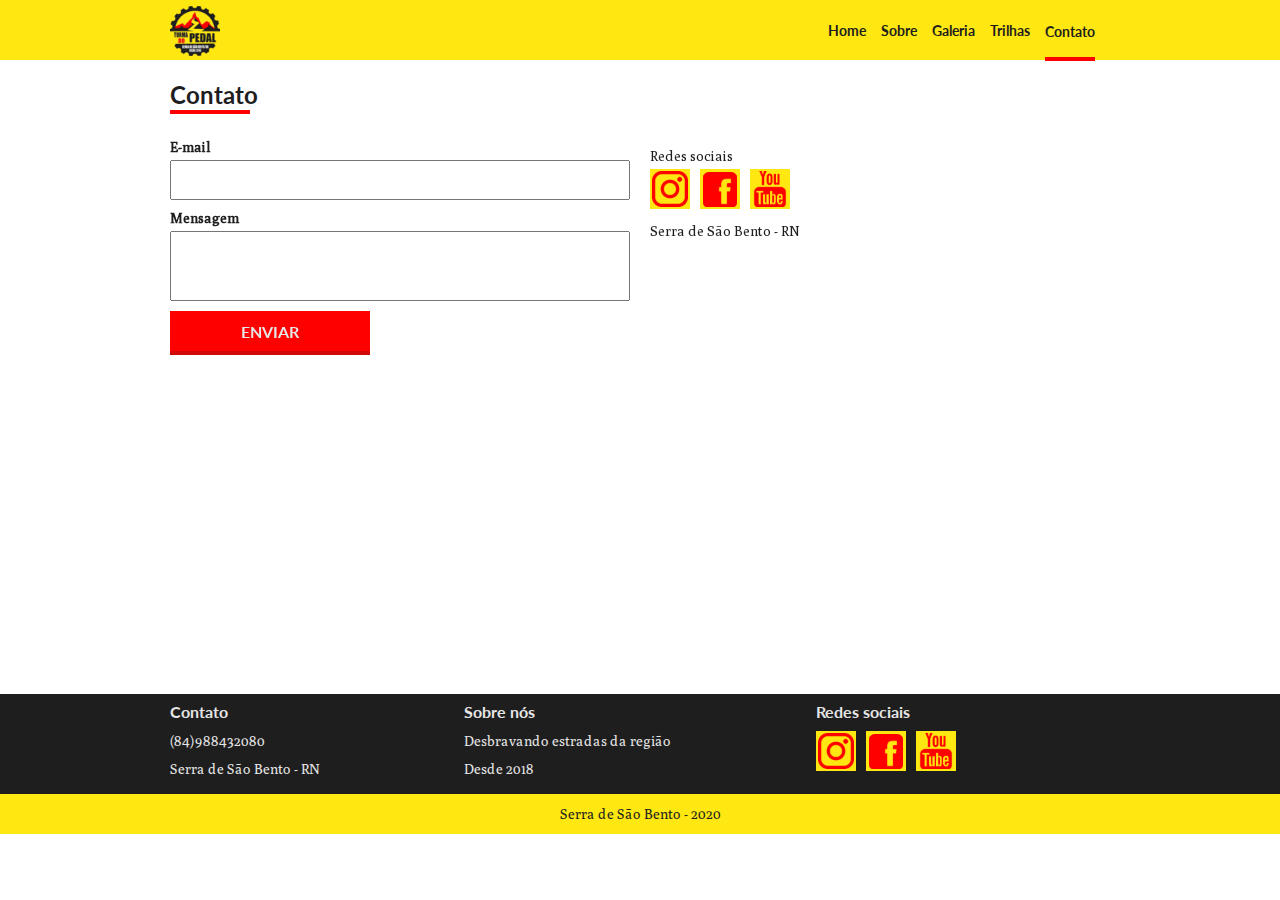
==== contato.html @ 05eb194c "finalizando site" ====
<!DOCTYPE html>
<html lang="en">

<head>
  <meta charset="UTF-8">
  <meta name="viewport" content="width=device-width, initial-scale=1.0">
  <link href="https://fonts.googleapis.com/css2?family=Lato:wght@300;700;900&display=swap" rel="stylesheet">
  <link href="https://fonts.googleapis.com/css2?family=Poly:ital@0;1&display=swap" rel="stylesheet">
  <link rel="stylesheet" href="./assets//css/style.css">
  <meta name="viewport" content="width=device-width, initial-scale=1.0">
  <script src="https://ajax.googleapis.com/ajax/libs/jquery/3.5.1/jquery.min.js"></script>
  <title>Turma do Pedal - Contato</title>
</head>

<body>
  <header class="header">
    <div class="conteudo-header container">
      <div class="logo anime">
        <a href="index.html">
          <img src="./assets/imagens/logo.svg" alt="Turma do Pedal">
        </a>
      </div>
      <nav class="menu">
        <ul>
          <li><a href="index.html">Home</a></li>
          <li><a href="sobre.html">Sobre</a></li>
          <li><a href="galeria.html">Galeria</a></li>
          <li><a href="trilhas.html">Trilhas</a></li>
          <li><a href="contato.html" class="active">Contato</a></li>
        </ul>
      </nav>
    </div>
  </header>

  <section class="contato-area container">
    <h1 class="titulo">Contato</h1>
    <div class="contato-form-sociais anime">
      <form>
        <label for="email">E-mail</label>
        <input type="email" name="email" id="email">
        <label for="mensagem">Mensagem</label>
        <textarea name="mensagem" id="mensagem" class="mensagem-contato"></textarea>
        <a class="btn" href="">Enviar</a>
      </form>

      <div class="sociais">
        <span>Redes sociais</span>
        <ul>
          <li><a href=""><img src="assets/imagens/insta.svg" alt="Instagram"></a></li>
          <li><a href=""><img src="assets/imagens/face.svg" alt="Face"></a></li>
          <li><a href=""><img src="assets/imagens/youtube.svg" alt="Youtube"></a></li>
        </ul>
        <span>Serra de São Bento - RN</span>
      </div>
    </div>
  </section>

  <footer class="footer ">
    <div class="dados-footer container ">
      <div class="contato-footer">
        <h3>Contato</h3>
        <p>(84)988432080</p>
        <p>Serra de São Bento - RN</p>
      </div>
      <div class="sobre-footer">
        <h3>Sobre nós</h3>
        <p>Desbravando estradas da região</p>
        <p>Desde 2018</p>
      </div>
      <div class="redes-sociais-footer">
        <h3>Redes sociais</h3>
        <div class="icones-footer">
          <a href=""><img src="assets/imagens/insta.svg" alt="Insta"></a>
          <a href=""><img src="assets/imagens/face.svg" alt="Face"></a>
          <a href=""><img src="assets/imagens/youtube.svg" alt="Youtube"></a>
        </div>
      </div>
    </div>
    <div class="copy">
      <p>Serra de São Bento - 2020</p>
    </div>
  </footer>

  <script src="/assets/js/script.js"></script>
</body>

</html>
---- assets/css/style.css ----
/* RESET */
a{
    text-decoration: none;
}
ol, ul{
  list-style: none;
}
html, body, div, span, iframe, h1, h2, h3, h4, h5, h6, p, blockquote, a ,em, img, dl, dt, dd,
ol, ul, li, fieldset, form, label, legend, article, footer, header, nav, section, main{
  margin: 0;
  padding: 0;
  border: 0;
  vertical-align: baseline;
}
h1, h2, h3, h4, h5, h6, p, a, ul{
  font-size: 1em;
  font-weight: normal;
}
/* GERAL */
body{
  font-family: 'Lato', sans-serif;
  font-weight: 700;
  color: #e5e5e5;
}
p{
  font-family: 'Poly', serif;
  font-weight: normal;
  font-size: 14px;
  line-height: 20px;
}
img{
  display: block;
  min-width: 100%;
}
.container{
  width: 940px;
  margin: 0 auto;
}
.botao-chamada{
  display: flex;
  justify-content: center;
}
.btn{
  width: 200px;
  height: 40px;
  background-color: #fe0000;
  display: flex;
  justify-content: center;
  align-items: center;
  color: #e5e5e5;
  font-weight: bold;
  text-transform: uppercase;
  border-bottom: 4px solid #cf0808;
  transition: filter .2s;
  animation: fadeIn .3s forwards;
}
.btn:hover{
  filter: brightness(80%);
}
.titulo{
  font-size: 24px;
  line-height: 30px;
  color: #1e1e1e;
  font-weight: bold;
}
.titulo::after{
  content: "";
  display: block;
  width: 80px;
  height: 4px;
  background: #fe0000;
}
.anime{
  opacity: 0;
  transform: translate3d(-100px, 0, 0);
  transition: .8s;
}
.anime-start{
  opacity: 1;
  transform: translate3d(0, 0, 0);
}
/* HEADER */
.header{
  width: 100%;
  position: fixed;
  top: 0;
  z-index: 19;
  height: 60px;
  background-color: #ffe711;
}
.conteudo-header{
  display: flex;
  justify-content: space-between;
}
.logo{
  width: 50px;
  height: 50px;
  margin: auto 0;
}
.logo img{
  width: 100%;
}
.menu ul{
  display: flex;
  justify-self: start;
  align-items: center;
  line-height: 60px;
  animation: fadeIn .8s both;
}
.menu ul li{
  margin-right: 15px;
}
.menu ul li a{
  display: inline-block;
  font-size: 14px;
  font-weight: bold;
  color: #1e1e1e;
}
.menu ul li a:hover{
  line-height: 50px;
  border-bottom: 4px solid #fe0000;
}
.menu ul li a.active{
  line-height: 50px;
  border-bottom: 4px solid #fe0000;
}
/* HOME */
.apresentacao{
  width: 100%;
  margin-top: 60px;
  height: 240px;
  display: flex;
  justify-content: center;
  align-items: center;
  flex-direction: column;
}
.apresentacao h2{
  font-size: 24px;
  line-height: 30px;
  font-weight: bold;
  margin-bottom: 10px;
}
.apresentacao .btn{
  margin-top: 10px;
}
.apresentacao-home{
  background: url("../imagens/capa-home.jpg") no-repeat center;
  background-size: cover;
  background-color: #6d6a6a;
}
.icone-capacete{
  width: 200px;
  height: 200px;
  background-color: #ffe711;
  border-radius: 50%;
  position: absolute;
  top: 210px;
  right: 210px;
  z-index: 10;
  animation: fadeIn .8s both;
}
/* GALERIA CHAMADA */
.galeria{
  margin-top: 30px;
}
.grupo1{
  display: flex;
  flex-wrap: wrap;
  width: 700px;
  height: 490px;
  margin-right: 20px;
}
.fotos{
  display: flex;
  margin-top: 20px;
}
.foto1{
  width: 280px;
  height: 230px;
  margin-right: 20px;
}
.foto3{
  width: 700px;
  height: 230px;
}
.foto2{
  width: 400px;
  height: 230px;
}
.grupo2{
  width: 220px;
  height: 430px;
  margin-top: 45px;
}
/* SOBRE CHAMADA */
.sobre{
  margin-top: 20px;
}
.sobre-bloco{
  height: 230px;
  display: flex;
  margin:20px 0;
}
.icone-sobre{
  width: 240px;
  background-color: #ffe711;
}
.icone-sobre img{
  width: 100%;
  height: 100%;
}
.sobre-bloco ul{
  background-color: #1e1e1e;
  width: 100%;
  padding: 30px 60px;
  list-style-type: square;
}
.sobre-bloco ul li{
  font-family: 'Poly', serif;
  font-size: 18px;
  line-height: 30px;
}
/* Trilhas chamada */
.trilhas{
  margin-top: 20px;
}
.trilhas-grupo{
  margin-top: 20px;
  display: flex;
  height: 290px;  
  margin-bottom: 20px;
}
.trilha1{
  width: 400px;
  height: 290px;
}
.trilhas-agrupadas{
  width: 280px;
  margin-left: 20px;
  display: flex;
  flex-wrap: wrap;
}
.trilha2{height: 155px; width: 280px;}
.trilha3{height: 115px; width: 130px; margin-top: 20px;}
.trilha4{
  height: 115px; 
  width: 130px; 
  margin-left: 20px; 
  margin-top: 20px;
}
.trilha5{
  width: 220px;
  height: 290px;
  margin-left: 20px;
}
.trilha-info{
  position: relative;
  background: rgba(30, 30, 30, 0.79);
  display: flex;
  justify-content: center;
  align-items: center;
}
.trilha-info-M{
  height: 30px;
  top: -30px;
}
.trilha-info-G{
  width: 100%;
  height: 60px;
  top: -60px;
}
.titulo-trilha{
  font-family: 'Poly', serif;
  font-size: 18px;
  color: #e5e5e5;
}
.titulo-trilha::after{
  content: "";
  display: block;
  width: 60px;
  height: 3px;
  background-color: #fe0000;
}
.titulo-trilha-M{
  font-size: 14px;
}
.titulo-trilha-M::after{
  content: "";
  display: block;
  width: 30px;
  height: 3px;
  background-color: #fe0000;
}
/* Logo fixo */
.logo-fixo{
  width:220px;
  height: 220px;
  position: absolute;
  top: 1880px;
  right: 210px;
}
.logo-fixo img{
  width:220px;
  height: 220px;
}
/* Contato chamada */
.contato{
  height: 260px;
}
.contato .titulo{
  margin-top: 20px;
}
.conteudo-contato{
  display: flex;
}
.conteudo-contato form{
  display: flex;
  flex-direction: column;
  margin-top: 10px;
  font-family: "Poly", serif;
  font-weight: normal;
  font-size: 14px;
  line-height: 20px;
}
.conteudo-contato label{
  margin-bottom: 5px;
}
.conteudo-contato form input, textarea{
  display: block;
  width: 460px;
  height: 40px;
  box-sizing: border-box;
  padding: 7px 10px;
  font-size: 14px;
  font-family:"Poly", serif;
  margin-bottom: 10px;
  line-height: 20px;
  color: #1e1e1e;
  outline: none;
}
.conteudo-contato .mensagem{
  height: 70px;
  resize: none;
}
form .btn{
  margin-top: 5px;
}
.contato-sociais{
  width: 100%;
  background-color: #1e1e1e;
  margin-top: 20px;
}
.sociais{
  margin-top: 10px;
  margin-left: 20px;
}
.sociais span{
  font-family: "Poly" ,serif;
  font-weight: normal;
  font-size: 14px;
  line-height: 25px;
}
.sociais span:last-child{
  display: block;
  margin-top: 10px;
}
.sociais ul{
  display: flex;
}
.sociais ul li{
  margin-right: 10px;
  transition: filter .2s;
}
.sociais ul li:hover{
  filter: brightness(80%);
}
/* Frase */
.frase{
  margin-top: 0;
  height: 200px;
  background-color: #1e1e1e;
  display: flex;
  justify-content: center;
  align-items: center;
}
.frase blockquote{
  width: 440px;
}
.frase blockquote p{
  margin-left: 0;
  text-align: right;
}
.frase blockquote p::after{
  content: "";
  display: block;
  width: 60px;
  height: 3px;
  margin-top: 5px;
  background-color: #fe0000;
}
.frase cite{
  float: right;
}
/* Footer */
.footer{
  width: 100%;
  height: 140px;
  background-color: #1e1e1e;
  display: flex;
  flex-direction: column;
  margin-top: 20px;
}
.dados-footer{
  display: grid;
  align-items: center;
  height: 100px;
}
.dados-footer h3{
  font-weight: bold;
  margin-bottom: 10px;
}
.dados-footer p{
  padding-bottom: 8px;
}
.dados-footer .contato-footer{
  grid-column: 1;
}
.dados-footer .sobre-footer{
  grid-column: 2;
}
.dados-footer .redes-sociais-footer{
  grid-column: 3;
  display: flex;
  flex-direction: column;
}
.dados-footer .redes-sociais-footer .icones-footer{
  display: flex;
  height: 55px;
}
.icones-footer a {
  margin-right: 10px;
  display: block;
}
.copy{
  width: 100%;
  height: 40px;
  background-color: #ffe711;
  color: #1e1e1e;
  display: flex;
  justify-content: center;
  align-items: center;
}

/* SOBRE */

.sobre-container{
  margin-top: 60px;
  max-width: 1400px;
  background: url("../imagens/sobre-capa.jpg") no-repeat center;
  background-size: cover;
  background-color: #6d6a6a;
  height: 500px;
  padding-top: 100px;
}
.texto-desc-sobre{
  width: 460px;
}

/* GALERIA */

.galeria-container{
  margin-top: 80px;
  max-width: 1400px;
}
.galeria_fotos{
  display: flex;
  justify-content: center;
  flex-wrap: wrap;
  margin-top: 30px;
}
.galeria_foto{
  width: 300px;
  height: 260px;
  margin: 0 10px 10px 0;
}
.galeria_foto img{
  width: 300px;
  height: 260px;
}
.galeria-container a{
  margin: 20px auto;
}

/* TRILHAS */
.trilhas-container{
  margin-top: 80px;
  max-width: 1400px;
}
.trilhas-container .mapa{
  margin-top: 20px;
}
.principais-trilhas{
  margin-top: 30px;
}
.principais-trilhas .principais{
  margin-top: 20px;
  width: 940px;
  background-color: #1e1e1e;
  color: #e5e5e5;
  display: flex;
  height: 230px;
}
.principais ul{
  display: flex;
  width: 100%;
  justify-content: space-around;
  align-items: center;
}
.icone-trilhas img{
  width: 180px;
  height: 230px;
}
.trilha-destaque h3{
  font-size: 18px;
  line-height: 24px;
  font-weight: bold;
}
.trilha-destaque p{
  font-size: 14px;
}
/* CONTATO */
.contato-area{
  margin-top: 80px;
}
.contato-form-sociais{
  display: flex;
  flex-wrap: wrap;
  height: 60vh;
  margin-top: 20px;
}
.contato-form-sociais label{
  font-size: 14px;
  color: #1e1e1e;
  display: block;
  margin: 5px 0;
  font-family: "Poly" ,serif;
}
.contato-form-sociais input, .mensagem-contato{
  display: block;
  width: 460px;
  height: 40px;
  box-sizing: border-box;
  padding: 7px 10px;
  font-size: 14px;
  font-family:"Poly", serif;
  margin-bottom: 10px;
  line-height: 20px;
  color: #1e1e1e;
  outline: none;
}
.contato-form-sociais .mensagem-contato{
  height: 70px;
  resize: none;
}
.contato-form-sociais span{
  font-family: "Poly" ,serif;
  font-weight: normal;
  font-size: 14px;
  line-height: 25px;
  color: #1e1e1e;
}
/* Animação */
@keyframes fadeIn{
  from{
    opacity: 0;
    transform: translate3d(50px, 0, 0);
  }to{
    opacity: 1; transform: translate3d(0px, 0, 0);
  }
}
@keyframes identifier {
  0% { top: 0; }
  50% { top: 30px; left: 20px; }
  50% { top: 10px; }
  100% { top: 0; }
}

/* Responsivo */
/* TABLET */
@media only screen and (min-width: 788px) and (max-width:979px){
  /* Home */
  .icone-capacete{
    display: none;
  }
  .container{
    width: 700px;
  }
  .grupo1{
    margin: 0 auto;
  }
  .grupo2{
    display: none;
  }
  .trilha5{
    display: none;
  }
  .logo-fixo{
    display: none;
  }
  .trilhas-container img{
    width: 100%;
  }
  .principais-trilhas .principais{
    width: 700px;
  }
}
/* SMARTPHONE */
@media only screen and (max-width:787px){
  /* Home */
  .icone-capacete{
    display: none;
  }
  .container{
    width: 350px;
  }
  .header{
    height: 100px;
  }
  .conteudo-header{
    display: flex;
    justify-content: center;
    align-items: center;
    padding: 0 10px;
  }
  .menu ul{
    margin-left: 20px;
  }
  .apresentacao-home{
    background: url("../imagens/capa-home-smart.jpg") no-repeat center;
  }
  .apresentacao h2{
    font-size: 1rem;
  }
  .fotos{
    width: 100%;
    display: flex;
    flex-direction: column;
  }
  .grupo2{
    display: none;
    margin: 0;
    padding: 0;
  }
  .grupo1{
    width: 100%;
    height: auto;
    display: grid;
    margin-bottom: 0;
    grid-template-rows: 1fr 1fr;
  }
  .grupo1 img{
    width: 100%;
  }
  .foto1, .foto2, .foto3{
    width: 100%;
  }
  .foto3{
    height: auto;
  }
  .galeria .botao-chamada{
    margin-top: 20px;
  }
  .icone-sobre{
    display: none;
  }
  .sobre-bloco ul{
    padding: 20px 30px;
  }
  .trilhas-grupo{
    display: grid;
    width: 100%;
    height: auto;
    align-self: center;
    justify-self: center;
  }
  .trilhas-grupo .trilha1{
    width: 100%;
    margin-bottom: 0;
  }
  .trilhas-agrupadas{
    margin: 0 auto;
  }
  .trilhas-grupo .trilha1 img{
    width: 100%;
  }
  .trilha5{
    margin: 20px auto;
  }
  .logo-fixo{
    display: none;
  }
  .contato{
    height: auto;
  }
  .contato-sociais{
    height: auto;
  }
  .conteudo-contato{
    display: flex;
    flex-direction: column;
    height: auto;
  }
  .conteudo-contato form, 
  .conteudo-contato form input, 
  .conteudo-contato textarea{
    width: 100%;
  }
  .conteudo-contato .sociais{
    margin-left: 0;
  }
  .frase{
    height: 150px;
  }
  .frase blockquote{
    width: 100%;
  }
  .frase blockquote p::after{
    content: "";
    display: block;
    width: 60px;
    height: 3px;
    margin-top: 5px;
    margin-left: 60px;
    background-color: #fe0000;
  }
  .footer{
    height:auto;
  }
  .dados-footer{
    display: flex;
    flex-wrap: wrap;
    justify-content: flex-start;
    height: auto;
  }
  .contato-footer{
   width: 50%;
  }
  .sobre-footer{
    width: 50%;
    margin-top: 20px;
  }
  /* Sobre */
  .sobre-container{
    background: url("../imagens/sobre-capa-smart.jpg") no-repeat center;
    background-size: cover;
    display: flex;
    justify-content: center;
    align-items: center;
    padding-top: 0;
  }
  .sobre-container p{
    width: 100%;
    font-size: 16px;
    line-height: 22px;
  }
  /* Galeria */
  .galeria-container{
    margin-top: 120px;
  }
  .trilhas-container{
    margin-top: 120px;
  }
  .trilhas-container img{
    width: 100%;
  }
  .icone-trilhas{
    display: none;
  }
  .principais-trilhas .principais{
    width: 350px;
  }
  .principais ul{
    flex-direction: column;
    align-items: start;
    font-size: 14px;
    padding: 10px;
  }
  /* CONTATO */
  .contato-area{
    margin-top: 120px;
  }
  .contato-form-sociais input, .mensagem-contato{
    width: 350px;
  }
}
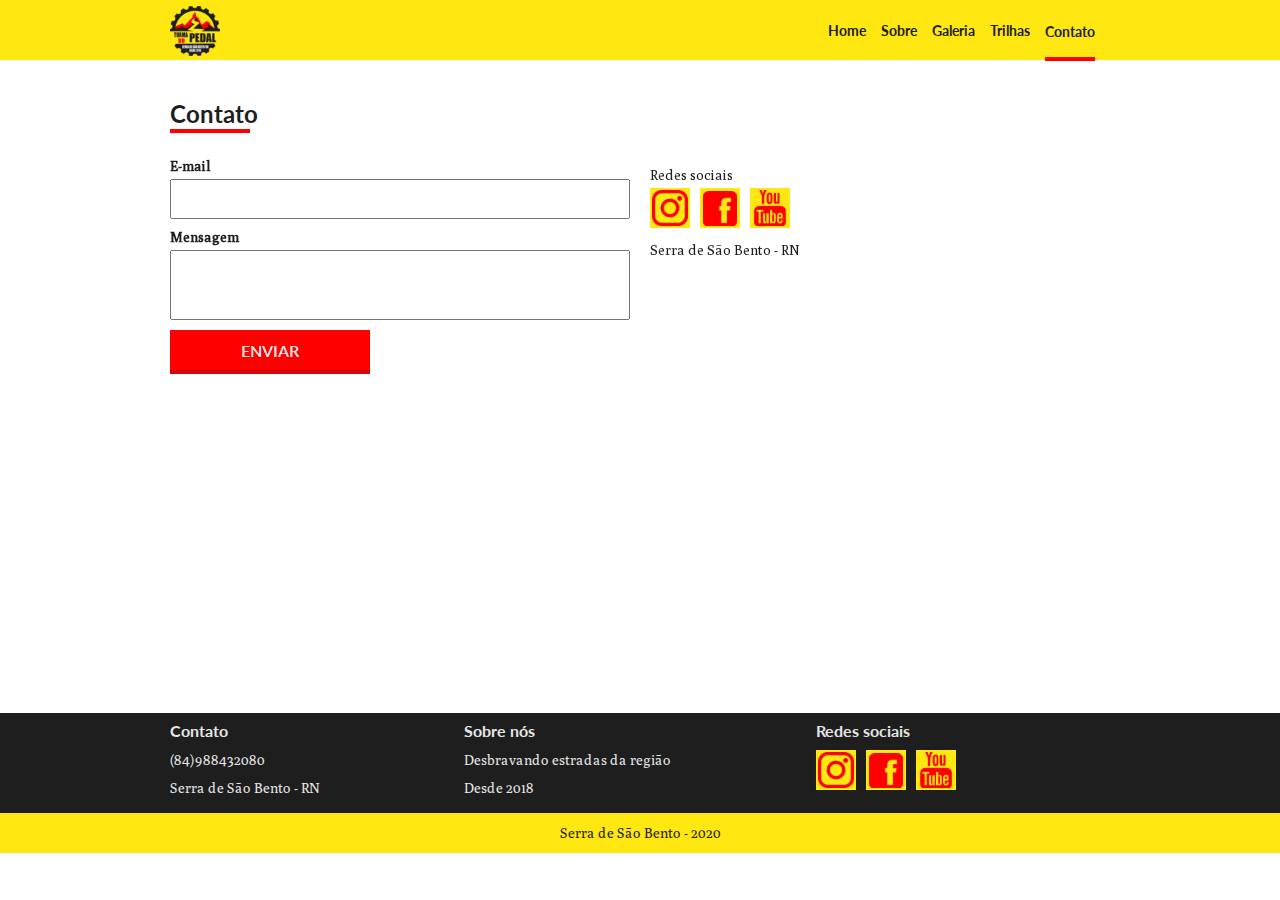
==== commit dc7f048b: "metatags e favicon" ====
--- a/contato.html
+++ b/contato.html
@@ -10,6 +10,16 @@
   <meta name="viewport" content="width=device-width, initial-scale=1.0">
   <script src="https://ajax.googleapis.com/ajax/libs/jquery/3.5.1/jquery.min.js"></script>
   <title>Turma do Pedal - Contato</title>
+
+  <meta name="description"
+    content="Grupo amador de trilhas e aventuras pela região Borborema do Rio Grande do Norte e divisas regionais">
+  <meta property="og:type" content="website">
+  <meta property="og:title" content="Turma do Pedal - Trilheiros raizes de Serra de São Bento / RN">
+  <meta property="og:description"
+    content="Grupo amador de trilhas e aventuras pela região Borborema do Rio Grande do Norte e divisas regionais">
+  ">
+  <meta name="viewport" content="width=device-width, initial-scale=1.0">
+  <link rel="shortcut icon" href="favicon.ico" type="image/x-icon">
 </head>
 
 <body>
